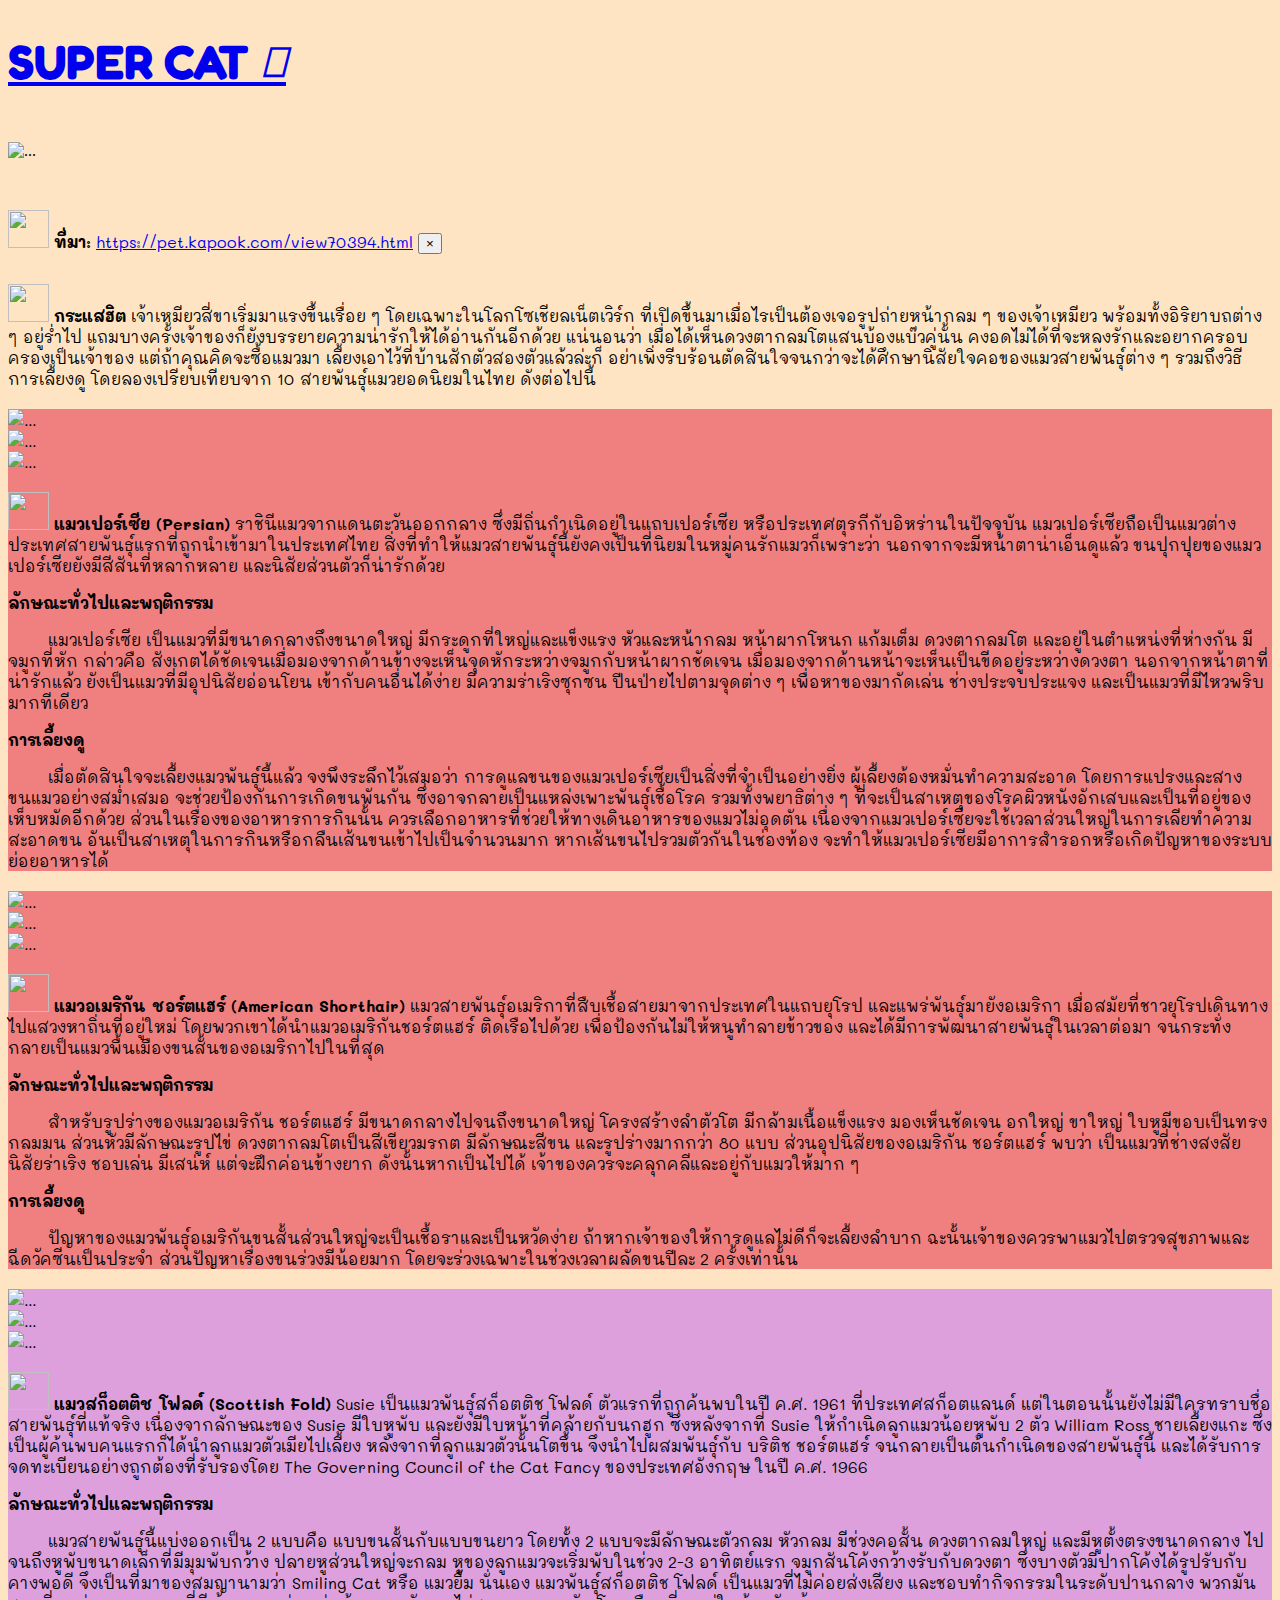
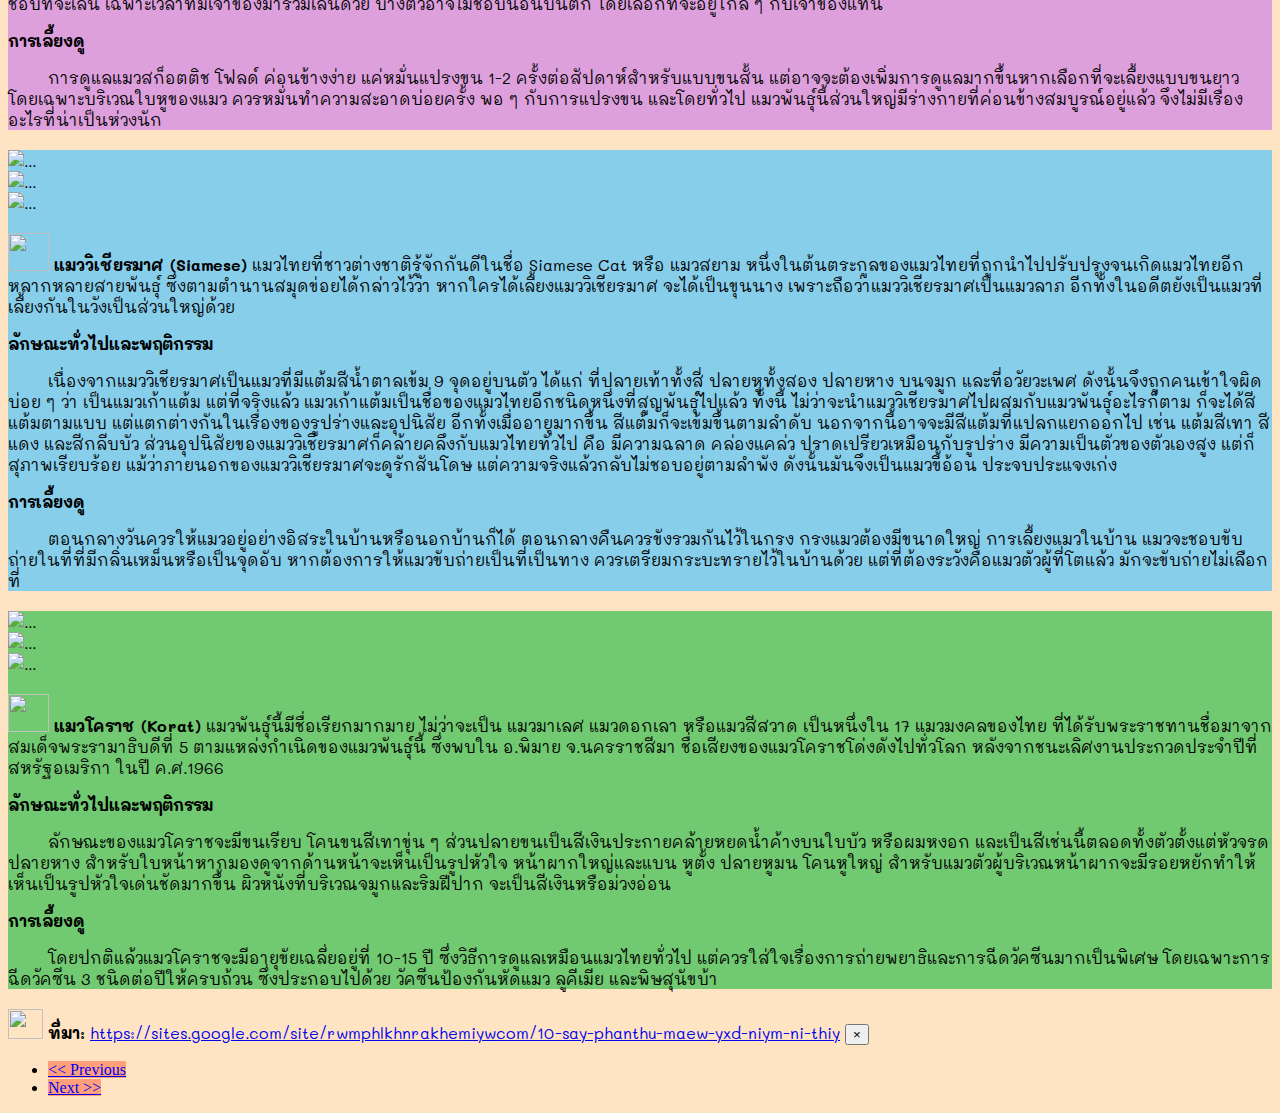
==== breed.html @ d7d6e5dc "update project" ====
<!DOCTYPE html>
<html lang="en">
<head>
    <meta charset="UTF-8">
    <meta name="viewport" content="width=device-width, initial-scale=1.0">
    <title>Super Cat</title>

    <!-- icon -->
    <link rel="stylesheet" href="https://use.fontawesome.com/releases/v5.7.2/css/all.css" integrity="sha384-fnmOCqbTlWIlj8LyTjo7mOUStjsKC4pOpQbqyi7RrhN7udi9RwhKkMHpvLbHG9Sr" crossorigin="anonymous">
    <link href="https://cdnjs.cloudflare.com/ajax/libs/font-awesome/4.2.0/css/font-awesome.min.css" rel="stylesheet" type="text/css">

    <!-- CSS only -->
    <link rel="stylesheet" href="https://stackpath.bootstrapcdn.com/bootstrap/4.5.0/css/bootstrap.min.css" integrity="sha384-9aIt2nRpC12Uk9gS9baDl411NQApFmC26EwAOH8WgZl5MYYxFfc+NcPb1dKGj7Sk" crossorigin="anonymous">    
    
    <!-- font thai -->
    <link href="https://fonts.googleapis.com/css2?family=Sriracha&display=swap" rel="stylesheet">

    <link href="https://fonts.googleapis.com/css2?family=Mali&display=swap" rel="stylesheet">

    <!-- font eng -->
    <link href="https://fonts.googleapis.com/css2?family=Fredoka+One&display=swap" rel="stylesheet">

    <link rel="stylesheet" href="css/style.css">

</head>
<body style="background-color: bisque;">
    <div class="container">

      <nav class="navbar navbar-light bg-bisque justify-content-between">
        <a class="navbar-brand  font-eng-fredoka text-danger" style="margin-top: 20px;" href="index.html"> <h1>SUPER CAT <i class="fas fa-paw"></i></h1></a>
      </nav>

        <div class="text-center">
          <img src="https://img.kapook.com/u/annira/Top%2010%20Cats_2.jpg" class="rounded" alt="...">
        </div>

        <div class="alert alert-danger font-thai-mali" role="alert">
          <img alt="" height="38" src="https://img.kapook.com/image/icon/ann60_3.gif" style="padding:0px;margin:0px;width:41px;height:38px" width="41">
          <strong>ที่มา: </strong> <a href="https://pet.kapook.com/view70394.html" class="alert-link">https://pet.kapook.com/view70394.html</a>
          <button type="button" class="close" data-dismiss="alert" aria-label="Close">
            <span aria-hidden="true">&times;</span>
          </button>
        </div>

        <div class="p-3 mb-2 bg-warning rounded text-dark font-thai-mali">
          <img alt="" height="38" src="https://img.kapook.com/image/icon/ann60_3.gif" style="padding:0px;margin:0px;width:41px;height:38px" width="41">
            <strong>กระแสฮิต</strong> 
            เจ้าเหมียวสี่ขาเริ่มมาแรงขึ้นเรื่อย ๆ โดยเฉพาะในโลกโซเชียลเน็ตเวิร์ก ที่เปิดขึ้นมาเมื่อไรเป็นต้องเจอรูปถ่ายหน้ากลม ๆ ของเจ้าเหมียว พร้อมทั้งอิริยาบถต่าง ๆ อยู่ร่ำไป แถมบางครั้งเจ้าของก็ยังบรรยายความน่ารักให้ได้อ่านกันอีกด้วย แน่นอนว่า เมื่อได้เห็นดวงตากลมโตแสนบ้องแบ๊วคู่นั้น คงอดไม่ได้ที่จะหลงรักและอยากครอบครองเป็นเจ้าของ แต่ถ้าคุณคิดจะซื้อแมวมา เลี้ยงเอาไว้ที่บ้านสักตัวสองตัวแล้วล่ะก็ อย่าเพิ่งรีบร้อนตัดสินใจจนกว่าจะได้ศึกษานิสัยใจคอของแมวสายพันธุ์ต่าง ๆ รวมถึงวิธีการเลี้ยงดู โดยลองเปรียบเทียบจาก 10 สายพันธุ์แมวยอดนิยมในไทย ดังต่อไปนี้
        </div>


        <!-- persian -->
        <div class="p-3 mb-2 rounded text-white font-thai-mali" style="margin-top: 20px;">
          <!-- slide -->
          <div id="carouselExampleControls" class="carousel slide" data-ride="carousel" style="width: 500px; left: 300px; margin-bottom: 20px; margin-top: 20px;">
            <div class="carousel-inner">

              <div class="carousel-item active">
                <img src="https://img.kapook.com/u/2018/Jarosphan/Pet/Cat/166/01.jpg" class="rounded-pill d-block" alt="..." width="500" height="300">
              </div>
              <div class="carousel-item">
                <img src="https://i1.wp.com/boxmeaww.com/wp-content/uploads/2019/12/2-2.jpg?resize=560%2C315&ssl=1" class="rounded-pill d-block" alt="..." width="500" height="300">
              </div>
              <div class="carousel-item">
                <img src="https://i0.wp.com/boxmeaww.com/wp-content/uploads/2020/03/1-4.jpg?fit=560%2C315&ssl=1" class="rounded-pill d-block" alt="..." width="500" height="300">
              </div>

            </div>
          </div>

          <img alt="" height="38" src="https://img.kapook.com/image/icon/ann60_3.gif" style="padding:0px;margin:0px;width:41px;height:38px" width="41">
            <strong>แมวเปอร์เซีย (Persian)</strong> 
            ราชินีแมวจากแดนตะวันออกกลาง ซึ่งมีถิ่นกำเนิดอยู่ในแถบเปอร์เซีย หรือประเทศตุรกีกับอิหร่านในปัจจุบัน แมวเปอร์เซียถือเป็นแมวต่างประเทศสายพันธุ์แรกที่ถูกนำเข้ามาในประเทศไทย สิ่งที่ทำให้แมวสายพันธุ์นี้ยังคงเป็นที่นิยมในหมู่คนรักแมวก็เพราะว่า นอกจากจะมีหน้าตาน่าเอ็นดูแล้ว ขนปุกปุยของแมวเปอร์เซียยังมีสีสันที่หลากหลาย และนิสัยส่วนตัวก็น่ารักด้วย        
            <p></p>
            <p><i class="fas fa-cat text-dark"></i>  <strong> ลักษณะทั่วไปและพฤติกรรม</strong> </p>
            <p style="text-indent: 2.5em;">แมวเปอร์เซีย เป็นแมวที่มีขนาดกลางถึงขนาดใหญ่ มีกระดูกที่ใหญ่และแข็งแรง หัวและหน้ากลม หน้าผากโหนก แก้มเต็ม ดวงตากลมโต และอยู่ในตำแหน่งที่ห่างกัน มีจมูกที่หัก กล่าวคือ สังเกตได้ชัดเจนเมื่อมองจากด้านข้างจะเห็นจุดหักระหว่างจมูกกับหน้าผากชัดเจน เมื่อมองจากด้านหน้าจะเห็นเป็นขีดอยู่ระหว่างดวงตา นอกจากหน้าตาที่น่ารักแล้ว ยังเป็นแมวที่มีอุปนิสัยอ่อนโยน เข้ากับคนอื่นได้ง่าย มีความร่าเริงซุกซน ปีนป่ายไปตามจุดต่าง ๆ เพื่อหาของมากัดเล่น ช่างประจบประแจง และเป็นแมวที่มีไหวพริบมากทีเดียว</p>
            <p><i class="fas fa-cat text-dark"></i>  <strong> การเลี้ยงดู</strong> </p>
            <p style="text-indent: 2.5em;">เมื่อตัดสินใจจะเลี้ยงแมวพันธุ์นี้แล้ว จงพึงระลึกไว้เสมอว่า การดูแลขนของแมวเปอร์เซียเป็นสิ่งที่จำเป็นอย่างยิ่ง ผู้เลี้ยงต้องหมั่นทำความสะอาด โดยการแปรงและสางขนแมวอย่างสม่ำเสมอ จะช่วยป้องกันการเกิดขนพันกัน ซึ่งอาจกลายเป็นแหล่งเพาะพันธุ์เชื้อโรค รวมทั้งพยาธิต่าง ๆ ที่จะเป็นสาเหตุของโรคผิวหนังอักเสบและเป็นที่อยู่ของเห็บหมัดอีกด้วย ส่วนในเรื่องของอาหารการกินนั้น ควรเลือกอาหารที่ช่วยให้ทางเดินอาหารของแมวไม่อุดตัน เนื่องจากแมวเปอร์เซียจะใช้เวลาส่วนใหญ่ในการเลียทำความสะอาดขน อันเป็นสาเหตุในการกินหรือกลืนเส้นขนเข้าไปเป็นจำนวนมาก หากเส้นขนไปรวมตัวกันในช่องท้อง จะทำให้แมวเปอร์เซียมีอาการสำรอกหรือเกิดปัญหาของระบบย่อยอาหารได้</p>

        </div>        

        <!-- American Shorthair -->
        <div class="p-3 mb-2 rounded bg-info text-white font-thai-mali" style="margin-top: 20px;">
          <!-- slide -->
          <div id="carouselExampleControls" class="carousel slide" data-ride="carousel" style="width: 500px; left: 300px; margin-bottom: 20px; margin-top: 20px;">
            <div class="carousel-inner">
              <div class="carousel-item active">
                <img src="https://4.bp.blogspot.com/-E5AGAyXPdAg/UXuJZugjUSI/AAAAAAAAANY/e3TTGcwlKbI/s400/34044_full.jpg" class="rounded-pill d-block" alt="..." width="500" height="300">
              </div>
              <div class="carousel-item">
                <img src="https://3.bp.blogspot.com/-BT93nteNCag/UXuJZoMFm2I/AAAAAAAAANc/SLv9NcfOsyU/s320/1306606560.jpg" class="rounded-pill d-block" alt="..." width="500" height="300">
              </div>
              <div class="carousel-item">
                <img src="https://sites.google.com/site/thisismycats/_/rsrc/1467134636352/home/say-phanthu-maew/phanthu-xmerikan-chxt-haer/5.jpg" class="rounded-pill d-block" alt="..." width="500" height="300">
              </div>
            </div>
          </div>

          <img alt="" height="38" src="https://img.kapook.com/image/icon/ann60_3.gif" style="padding:0px;margin:0px;width:41px;height:38px" width="41">
            <strong>แมวอเมริกัน ชอร์ตแฮร์ (American Shorthair)</strong> 
            แมวสายพันธุ์อเมริกาที่สืบเชื้อสายมาจากประเทศในแถบยุโรป และแพร่พันธุ์มายังอเมริกา เมื่อสมัยที่ชาวยุโรปเดินทางไปแสวงหาถิ่นที่อยู่ใหม่ โดยพวกเขาได้นำแมวอเมริกันชอร์ตแฮร์ ติดเรือไปด้วย เพื่อป้องกันไม่ให้หนูทำลายข้าวของ และได้มีการพัฒนาสายพันธุ์ในเวลาต่อมา จนกระทั่งกลายเป็นแมวพื้นเมืองขนสั้นของอเมริกาไปในที่สุด
            <p></p>
            <p><i class="fas fa-cat text-dark"></i>  <strong> ลักษณะทั่วไปและพฤติกรรม</strong> </p>
            <p style="text-indent: 2.5em;">สำหรับรูปร่างของแมวอเมริกัน ชอร์ตแฮร์ มีขนาดกลางไปจนถึงขนาดใหญ่ โครงสร้างลำตัวโต มีกล้ามเนื้อแข็งแรง มองเห็นชัดเจน อกใหญ่ ขาใหญ่ ใบหูมีขอบเป็นทรงกลมมน ส่วนหัวมีลักษณะรูปไข่ ดวงตากลมโตเป็นสีเขียวมรกต มีลักษณะสีขน และรูปร่างมากกว่า 80 แบบ ส่วนอุปนิสัยของอเมริกัน ชอร์ตแฮร์ พบว่า เป็นแมวที่ช่างสงสัย นิสัยร่าเริง ชอบเล่น มีเสน่ห์ แต่จะฝึกค่อนข้างยาก ดังนั้นหากเป็นไปได้ เจ้าของควรจะคลุกคลีและอยู่กับแมวให้มาก ๆ</p>
            <p><i class="fas fa-cat text-dark"></i>  <strong> การเลี้ยงดู</strong> </p>
            <p style="text-indent: 2.5em;">ปัญหาของแมวพันธุ์อเมริกันขนสั้นส่วนใหญ่จะเป็นเชื้อราและเป็นหวัดง่าย ถ้าหากเจ้าของให้การดูแลไม่ดีก็จะเลี้ยงลำบาก ฉะนั้นเจ้าของควรพาแมวไปตรวจสุขภาพและฉีดวัคซีนเป็นประจำ ส่วนปัญหาเรื่องขนร่วงมีน้อยมาก โดยจะร่วงเฉพาะในช่วงเวลาผลัดขนปีละ 2 ครั้งเท่านั้น</p>

          </div>    
          
        <!-- Scottish Fold -->
        <div class="one p-3 mb-2 rounded text-white font-thai-mali" style="margin-top: 20px;">
          <!-- slide -->
          <div id="carouselExampleControls" class="carousel slide" data-ride="carousel" style="width: 500px; left: 300px; margin-bottom: 20px; margin-top: 20px;">
            <div class="carousel-inner">
              <div class="carousel-item active">
                <img src="https://t1.bdtcdn.net/photos/2020/02/5e38217e58a8400810318c59_800x0xcover_jk52FujA.jpg" class="rounded-pill d-block" alt="..." width="500" height="300">
              </div>
              <div class="carousel-item">
                <img src="https://sites.google.com/site/iloveyoucatanddog/_/rsrc/1488254482188/maew-thi-phaeng-thisud-ni-lok/xandab-thi-7-maew-skxt-tiss-scottish-fold/7.%20Scottish%20Fold.jpg?height=382&width=400" class="rounded-pill d-block" alt="..." width="500" height="300">
              </div>
              <div class="carousel-item">
                <img src="https://sites.google.com/a/harnthao.ac.th/namz/_/rsrc/1472858755246/sunakh-phanthu-chi-wa-wa/namzii/4.jpg?height=300&width=400" class="rounded-pill d-block" alt="..." width="500" height="300">
              </div>
            </div>
          </div>

          <img alt="" height="38" src="https://img.kapook.com/image/icon/ann60_3.gif" style="padding:0px;margin:0px;width:41px;height:38px" width="41">
            <strong>แมวสก็อตติช โฟลด์ (Scottish Fold)</strong> 
            Susie เป็นแมวพันธุ์สก็อตติช โฟลด์ ตัวแรกที่ถูกค้นพบในปี ค.ศ. 1961 ที่ประเทศสก็อตแลนด์ แต่ในตอนนั้นยังไม่มีใครทราบชื่อสายพันธุ์ที่แท้จริง เนื่องจากลักษณะของ Susie มีใบหูพับ และยังมีใบหน้าที่คล้ายกับนกฮูก ซึ่งหลังจากที่ Susie ให้กำเนิดลูกแมวน้อยหูพับ 2 ตัว William Ross ชายเลี้ยงแกะ ซึ่งเป็นผู้ค้นพบคนแรกก็ได้นำลูกแมวตัวเมียไปเลี้ยง หลังจากที่ลูกแมวตัวนั้นโตขึ้น จึงนำไปผสมพันธุ์กับ บริติช ชอร์ตแฮร์ จนกลายเป็นต้นกำเนิดของสายพันธุ์นี้ และได้รับการจดทะเบียนอย่างถูกต้องที่รับรองโดย The Governing Council of the Cat Fancy ของประเทศอังกฤษ ในปี ค.ศ. 1966            <p></p>
            <p></p>
            <p><i class="fas fa-cat text-dark"></i>  <strong> ลักษณะทั่วไปและพฤติกรรม</strong> </p>
            <p style="text-indent: 2.5em;">แมวสายพันธุ์นี้แบ่งออกเป็น 2 แบบคือ แบบขนสั้นกับแบบขนยาว โดยทั้ง 2 แบบจะมีลักษณะตัวกลม หัวกลม มีช่วงคอสั้น ดวงตากลมใหญ่ และมีหูตั้งตรงขนาดกลาง ไปจนถึงหูพับขนาดเล็กที่มีมุมพับกว้าง ปลายหูส่วนใหญ่จะกลม หูของลูกแมวจะเริ่มพับในช่วง 2-3  อาทิตย์แรก จมูกสันโค้งกว้างรับกับดวงตา ซึ่งบางตัวมีปากโค้งได้รูปรับกับคางพอดี จึงเป็นที่มาของสมญานามว่า Smiling Cat หรือ แมวยิ้ม นั่นเอง แมวพันธุ์สก็อตติช โฟลด์ เป็นแมวที่ไม่ค่อยส่งเสียง และชอบทำกิจกรรมในระดับปานกลาง พวกมันชอบที่จะเล่น เฉพาะเวลาที่มีเจ้าของมาร่วมเล่นด้วย บางตัวอาจไม่ชอบนอนบนตัก โดยเลือกที่จะอยู่ใกล้ ๆ กับเจ้าของแทน</p>
            <p><i class="fas fa-cat text-dark"></i>  <strong> การเลี้ยงดู</strong> </p>
            <p style="text-indent: 2.5em;">การดูแลแมวสก็อตติช โฟลด์ ค่อนข้างง่าย แค่หมั่นแปรงขน 1-2 ครั้งต่อสัปดาห์สำหรับแบบขนสั้น แต่อาจจะต้องเพิ่มการดูแลมากขึ้นหากเลือกที่จะเลี้ยงแบบขนยาว โดยเฉพาะบริเวณใบหูของแมว ควรหมั่นทำความสะอาดบ่อยครั้ง พอ ๆ กับการแปรงขน และโดยทั่วไป แมวพันธุ์นี้ส่วนใหญ่มีร่างกายที่ค่อนข้างสมบูรณ์อยู่แล้ว จึงไม่มีเรื่องอะไรที่น่าเป็นห่วงนัก</p>

          </div>  

        <!-- Siamese -->
        <div class="two p-3 mb-2 rounded text-white font-thai-mali" style="margin-top: 20px;">
          <!-- slide -->
          <div id="carouselExampleControls" class="carousel slide" data-ride="carousel" style="width: 500px; left: 300px; margin-bottom: 20px; margin-top: 20px;">
            <div class="carousel-inner">
              <div class="carousel-item active">
                <img src="https://sites.google.com/site/panisara561910115/_/rsrc/1468859270607/home/siamese/%E0%B8%A7%E0%B8%8A4.jpg" class="rounded-pill d-block" alt="..." width="500" height="300">
              </div>
              <div class="carousel-item">
                <img src="https://my.kapook.com/imagescontent/fb_img/165/s_165_1981.jpg" class="rounded-pill d-block" alt="..." width="500" height="300">
              </div>
              <div class="carousel-item">
                <img src="https://img.kapook.com/u/2018/Jarosphan/Pet/Cat/165/01.jpg" class="rounded-pill d-block" alt="..." width="500" height="300">
              </div>
            </div>
          </div>

          <img alt="" height="38" src="https://img.kapook.com/image/icon/ann60_3.gif" style="padding:0px;margin:0px;width:41px;height:38px" width="41">
            <strong>แมววิเชียรมาศ (Siamese)</strong> 
            แมวไทยที่ชาวต่างชาติรู้จักกันดีในชื่อ Siamese Cat หรือ แมวสยาม หนึ่งในต้นตระกูลของแมวไทยที่ถูกนำไปปรับปรุงจนเกิดแมวไทยอีกหลากหลายสายพันธุ์ ซึ่งตามตำนานสมุดข่อยได้กล่าวไว้ว่า หากใครได้เลี้ยงแมววิเชียรมาศ จะได้เป็นขุนนาง เพราะถือว่าแมววิเชียรมาศเป็นแมวลาภ อีกทั้งในอดีตยังเป็นแมวที่เลี้ยงกันในวังเป็นส่วนใหญ่ด้วย            
            <p></p>
            <p><i class="fas fa-cat text-dark"></i>  <strong> ลักษณะทั่วไปและพฤติกรรม</strong> </p>
            <p style="text-indent: 2.5em;">
              เนื่องจากแมววิเชียรมาศเป็นแมวที่มีแต้มสีน้ำตาลเข้ม 9 จุดอยู่บนตัว ได้แก่ ที่ปลายเท้าทั้งสี่ ปลายหูทั้งสอง ปลายหาง บนจมูก และที่อวัยวะเพศ ดังนั้นจึงถูกคนเข้าใจผิดบ่อย ๆ ว่า เป็นแมวเก้าแต้ม แต่ที่จริงแล้ว แมวเก้าแต้มเป็นชื่อของแมวไทยอีกชนิดหนึ่งที่สูญพันธุ์ไปแล้ว ทั้งนี้ ไม่ว่าจะนำแมววิเชียรมาศไปผสมกับแมวพันธุ์อะไรก็ตาม ก็จะได้สีแต้มตามแบบ แต่แตกต่างกันในเรื่องของรูปร่างและอุปนิสัย อีกทั้งเมื่ออายุมากขึ้น สีแต้มก็จะเข้มขึ้นตามลำดับ นอกจากนี้อาจจะมีสีแต้มที่แปลกแยกออกไป เช่น แต้มสีเทา สีแดง และสีกลีบบัว ส่วนอุปนิสัยของแมววิเชียรมาศก็คล้ายคลึงกับแมวไทยทั่วไป คือ มีความฉลาด คล่องแคล่ว ปราดเปรียวเหมือนกับรูปร่าง มีความเป็นตัวของตัวเองสูง แต่ก็สุภาพเรียบร้อย แม้ว่าภายนอกของแมววิเชียรมาศจะดูรักสันโดษ แต่ความจริงแล้วกลับไม่ชอบอยู่ตามลำพัง ดังนั้นมันจึงเป็นแมวขี้อ้อน ประจบประแจงเก่ง            
            <p><i class="fas fa-cat text-dark"></i>  <strong> การเลี้ยงดู</strong> </p>
            <p style="text-indent: 2.5em;">
              ตอนกลางวันควรให้แมวอยู่อย่างอิสระในบ้านหรือนอกบ้านก็ได้ ตอนกลางคืนควรขังรวมกันไว้ในกรง กรงแมวต้องมีขนาดใหญ่ การเลี้ยงแมวในบ้าน แมวจะชอบขับถ่ายในที่ที่มีกลิ่นเหม็นหรือเป็นจุดอับ หากต้องการให้แมวขับถ่ายเป็นที่เป็นทาง ควรเตรียมกระบะทรายไว้ในบ้านด้วย แต่ที่ต้องระวังคือแมวตัวผู้ที่โตแล้ว มักจะขับถ่ายไม่เลือกที่            </p>

          </div> 

        <!-- Korat -->
        <div class="three p-3 mb-2 rounded text-white font-thai-mali" style="margin-top: 20px;">
          <!-- slide -->
          <div id="carouselExampleControls" class="carousel slide" data-ride="carousel" style="width: 500px; left: 300px; margin-bottom: 20px; margin-top: 20px;">
            <div class="carousel-inner">
              <div class="carousel-item active">
                <img src="https://mpics.mgronline.com/pics/Images/556000015991701.JPEG" class="rounded-pill d-block" alt="..." width="500" height="300">
              </div>
              <div class="carousel-item">
                <img src="https://i0.wp.com/shopee.co.th/blog/wp-content/uploads/2019/10/%E0%B9%81%E0%B8%A1%E0%B8%A7%E0%B9%82%E0%B8%84%E0%B8%A3%E0%B8%B2%E0%B8%8A_korat_cat.jpg?resize=738%2C400&ssl=1" class="rounded-pill d-block" alt="..." width="500" height="300">
              </div>
              <div class="carousel-item">
                <img src="https://sites.google.com/site/bolbolza1234567890/_/rsrc/1521965340407/home/CAT-02-JE0326-01P.jpg" class="rounded-pill d-block" alt="..." width="500" height="300">
              </div>
            </div>
          </div>

          <img alt="" height="38" src="https://img.kapook.com/image/icon/ann60_3.gif" style="padding:0px;margin:0px;width:41px;height:38px" width="41">
            <strong>แมวโคราช (Korat)</strong> 
            แมวพันธุ์นี้มีชื่อเรียกมากมาย ไม่ว่าจะเป็น แมวมาเลศ แมวดอกเลา หรือแมวสีสวาด เป็นหนึ่งใน 17 แมวมงคลของไทย ที่ได้รับพระราชทานชื่อมาจาก สมเด็จพระรามาธิบดีที่ 5 ตามแหล่งกำเนิดของแมวพันธุ์นี้ ซึ่งพบใน อ.พิมาย จ.นครราชสีมา ชื่อเสียงของแมวโคราชโด่งดังไปทั่วโลก หลังจากชนะเลิศงานประกวดประจำปีที่สหรัฐอเมริกา ในปี ค.ศ.1966          
            <p></p>
            <p><i class="fas fa-cat text-dark"></i>  <strong> ลักษณะทั่วไปและพฤติกรรม</strong> </p>
            <p style="text-indent: 2.5em;">
              ลักษณะของแมวโคราชจะมีขนเรียบ โคนขนสีเทาขุ่น ๆ ส่วนปลายขนเป็นสีเงินประกายคล้ายหยดน้ำค้างบนใบบัว หรือผมหงอก และเป็นสีเช่นนี้ตลอดทั้งตัวตั้งแต่หัวจรดปลายหาง สำหรับใบหน้าหากมองดูจากด้านหน้าจะเห็นเป็นรูปหัวใจ หน้าผากใหญ่และแบน หูตั้ง ปลายหูมน โคนหูใหญ่ สำหรับแมวตัวผู้บริเวณหน้าผากจะมีรอยหยักทำให้เห็นเป็นรูปหัวใจเด่นชัดมากขึ้น ผิวหนังที่บริเวณจมูกและริมฝีปาก จะเป็นสีเงินหรือม่วงอ่อน       
            <p><i class="fas fa-cat text-dark"></i>  <strong> การเลี้ยงดู</strong> </p>
            <p style="text-indent: 2.5em;">
              โดยปกติแล้วแมวโคราชจะมีอายุขัยเฉลี่ยอยู่ที่ 10-15 ปี ซึ่งวิธีการดูแลเหมือนแมวไทยทั่วไป แต่ควรใส่ใจเรื่องการถ่ายพยาธิและการฉีดวัคซีนมากเป็นพิเศษ โดยเฉพาะการฉีดวัคซีน 3 ชนิดต่อปีให้ครบถ้วน ซึ่งประกอบไปด้วย วัคซีนป้องกันหัดแมว ลูคีเมีย และพิษสุนัขบ้า          
            </p>

          </div>
          
          <div class="alert alert-info font-thai-mali" role="alert">
            <img alt="" height="38" src="https://img.kapook.com/image/icon/ann60_3.gif" style="padding:0px;margin:0px;width:35px;height:30px" width="41">
            <strong>ที่มา: </strong> <a href="https://sites.google.com/site/rwmphlkhnrakhemiywcom/10-say-phanthu-maew-yxd-niym-ni-thiy" class="alert-link">https://sites.google.com/site/rwmphlkhnrakhemiywcom/10-say-phanthu-maew-yxd-niym-ni-thiy</a>
            <button type="button" class="close" data-dismiss="alert" aria-label="Close">
              <span aria-hidden="true">&times;</span>
            </button>
          </div>
        
          <nav aria-label="Page navigation example">
            <ul class="pagination justify-content-end">
              <li class="page-item"><a class="page-link text-white" href="index.html"  style="background-color: lightsalmon;"><< Previous</a></li>
              <li class="page-item"><a class="page-link text-white" href="breed2.html"  style="background-color: lightsalmon;">Next >></a></li>
            </ul>
          </nav>

      
    </div>
    <script src="https://code.jquery.com/jquery-3.5.1.slim.min.js" integrity="sha384-DfXdz2htPH0lsSSs5nCTpuj/zy4C+OGpamoFVy38MVBnE+IbbVYUew+OrCXaRkfj" crossorigin="anonymous"></script>
    <script src="https://cdn.jsdelivr.net/npm/popper.js@1.16.0/dist/umd/popper.min.js" integrity="sha384-Q6E9RHvbIyZFJoft+2mJbHaEWldlvI9IOYy5n3zV9zzTtmI3UksdQRVvoxMfooAo" crossorigin="anonymous"></script>
    <script src="https://stackpath.bootstrapcdn.com/bootstrap/4.5.0/js/bootstrap.min.js" integrity="sha384-OgVRvuATP1z7JjHLkuOU7Xw704+h835Lr+6QL9UvYjZE3Ipu6Tp75j7Bh/kR0JKI" crossorigin="anonymous"></script>
</body>
</html>
---- css/style.css ----
h1.font-eng-fredoka {
    margin: 30px 30px 30px 0px;
}

.h1, h1 {
    font-size: 3rem;
}

.p-3.mb-2.rounded.text-white.font-thai-mali {
    background-color: lightcoral;
}

.one.p-3.mb-2.rounded.text-white.font-thai-mali {
    background-color: plum;
}

.two.p-3.mb-2.rounded.text-white.font-thai-mali {
    background-color: skyblue;
}

.three.p-3.mb-2.rounded.text-white.font-thai-mali {
    background-color: rgb(113, 201, 113);
    margin-bottom: 20px;
}

.alert.alert-info.font-thai-mali {
    margin-top: 20px;
}

img.rounded-pill.d-block.w-100 {
    margin: 30px 0px 30px 0;
}

.alert.alert-warning.font-thai-mali {
    margin: 20 0 30px 0;
}

button.btn.btn-danger {
    margin: 25px 0px 30px;
}

img.rounded {
    margin: 20px 0px 20px 0px;
}

button.btn.btn-danger.dropdown-toggle.dropdown-toggle-split {
    margin: 25px -14px 30px 0px;
}

.dropdown-menu.show {
    margin: 0px;
}

.alert.alert-danger.font-thai-mali {
    margin: 30px 0 30px 0;
}


/* font */

.font-thai-sriracha{
    font-family: 'Sriracha', cursive;
}

.font-eng-fredoka{
    font-family: 'Fredoka One', cursive;
}

.font-thai-mali{
    font-family: 'Mali', cursive;
}
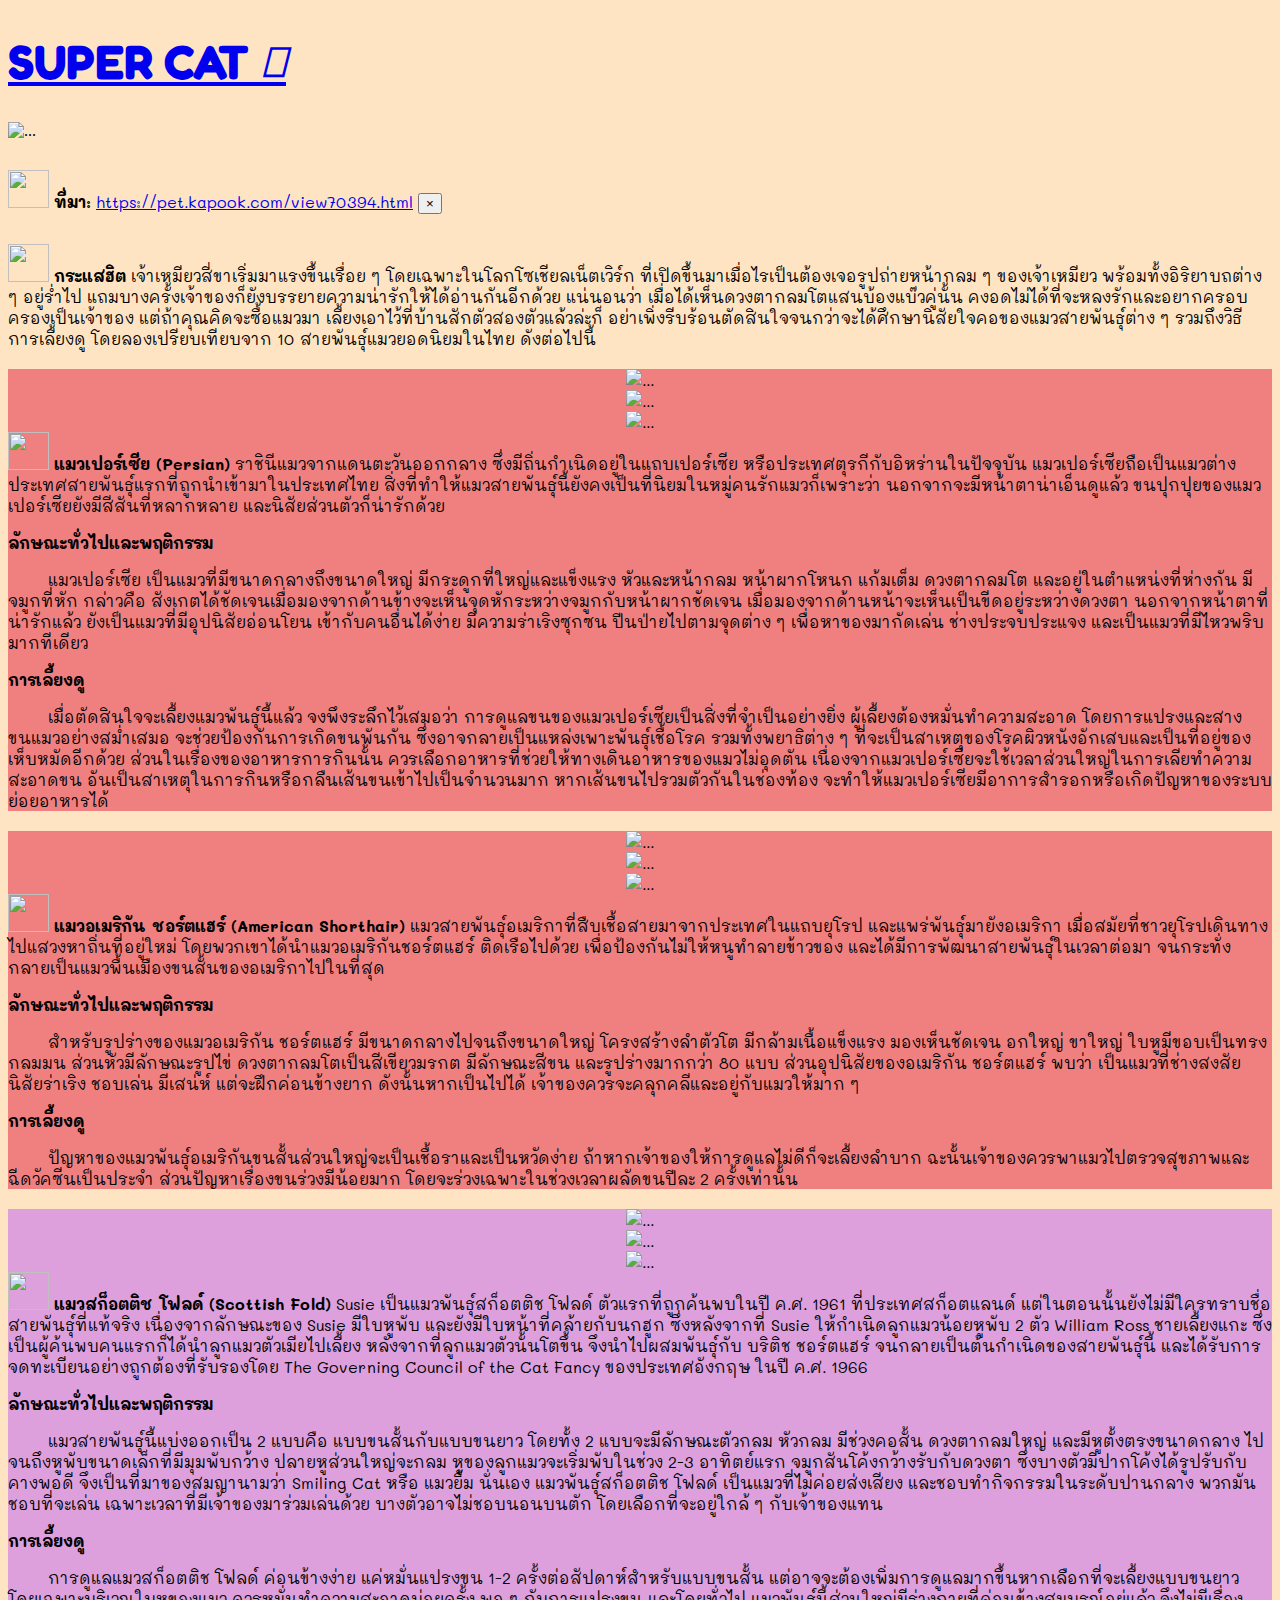
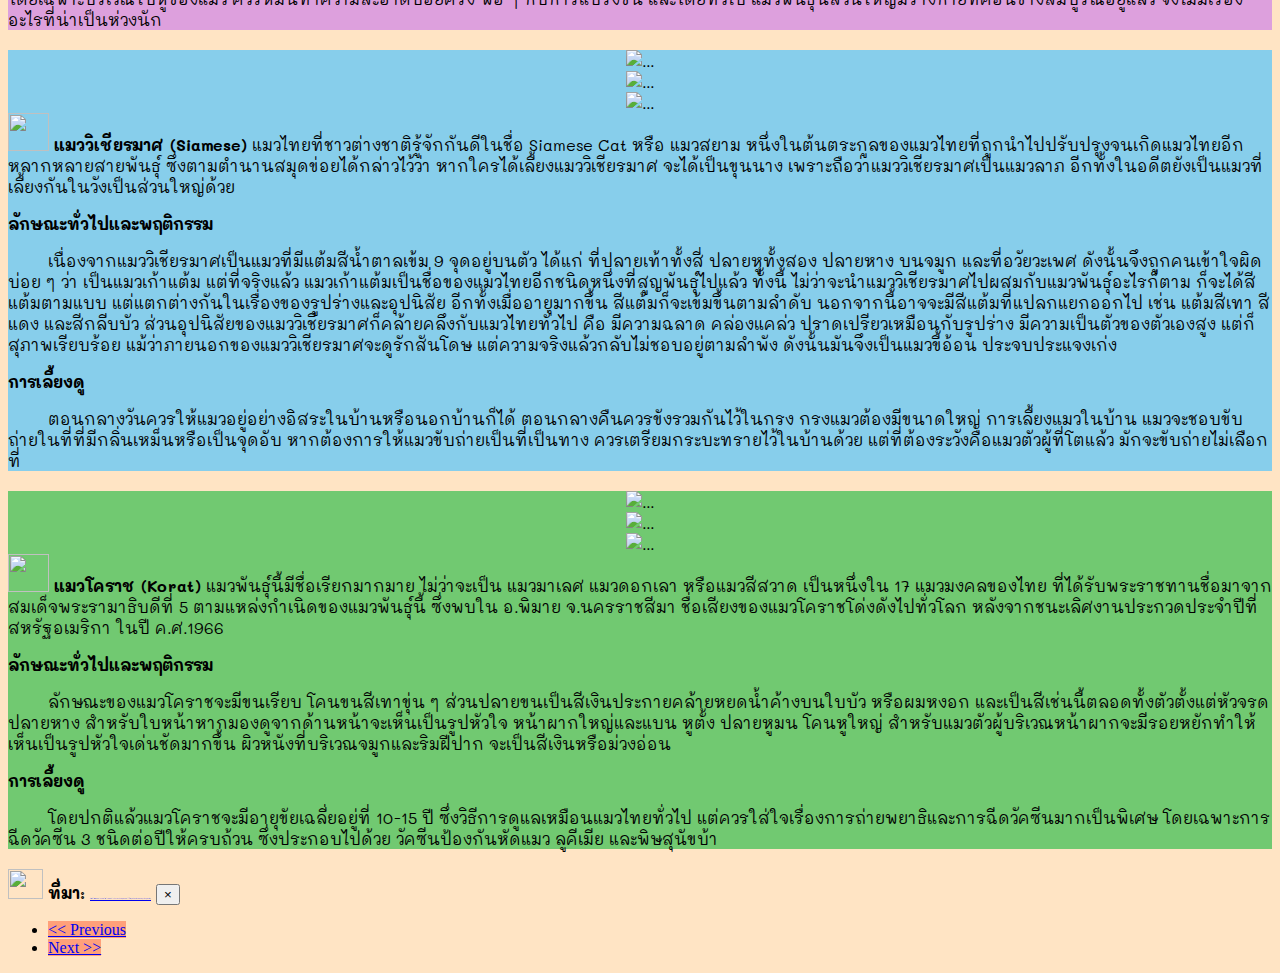
==== commit cc615f85: "update" ====
--- a/breed.html
+++ b/breed.html
@@ -31,7 +31,7 @@
       </nav>
 
         <div class="text-center">
-          <img src="https://img.kapook.com/u/annira/Top%2010%20Cats_2.jpg" class="rounded" alt="...">
+          <img src="https://img.kapook.com/u/annira/Top%2010%20Cats_2.jpg" class="responsive_category" alt="..." style="width: 100%;">
         </div>
 
         <div class="alert alert-danger font-thai-mali" role="alert">
@@ -52,22 +52,25 @@
         <!-- persian -->
         <div class="p-3 mb-2 rounded text-white font-thai-mali" style="margin-top: 20px;">
           <!-- slide -->
-          <div id="carouselExampleControls" class="carousel slide" data-ride="carousel" style="width: 500px; left: 300px; margin-bottom: 20px; margin-top: 20px;">
-            <div class="carousel-inner">
-
-              <div class="carousel-item active">
-                <img src="https://img.kapook.com/u/2018/Jarosphan/Pet/Cat/166/01.jpg" class="rounded-pill d-block" alt="..." width="500" height="300">
-              </div>
-              <div class="carousel-item">
-                <img src="https://i1.wp.com/boxmeaww.com/wp-content/uploads/2019/12/2-2.jpg?resize=560%2C315&ssl=1" class="rounded-pill d-block" alt="..." width="500" height="300">
-              </div>
-              <div class="carousel-item">
-                <img src="https://i0.wp.com/boxmeaww.com/wp-content/uploads/2020/03/1-4.jpg?fit=560%2C315&ssl=1" class="rounded-pill d-block" alt="..." width="500" height="300">
-              </div>
-
-            </div>
-          </div>
-
+          <center>
+            <div id="carouselExampleControls" class="carousel slide responsive" data-ride="carousel" style="width: 100%; ">
+              <!-- left: 300px; margin-bottom: 20px; margin-top: 20px; -->
+            
+              <div class="carousel-inner">
+
+                <div class="carousel-item active">
+                  <img src="https://img.kapook.com/u/2018/Jarosphan/Pet/Cat/166/01.jpg" class="rounded-pill d-block" alt="..." width="500" height="300">
+                </div>
+                <div class="carousel-item">
+                  <img src="https://i1.wp.com/boxmeaww.com/wp-content/uploads/2019/12/2-2.jpg?resize=560%2C315&ssl=1" class="rounded-pill d-block" alt="..." width="500" height="300">
+                </div>
+                <div class="carousel-item">
+                  <img src="https://i0.wp.com/boxmeaww.com/wp-content/uploads/2020/03/1-4.jpg?fit=560%2C315&ssl=1" class="rounded-pill d-block" alt="..." width="500" height="300">
+                </div>
+
+              </div>
+            </div>
+        </center>
           <img alt="" height="38" src="https://img.kapook.com/image/icon/ann60_3.gif" style="padding:0px;margin:0px;width:41px;height:38px" width="41">
             <strong>แมวเปอร์เซีย (Persian)</strong> 
             ราชินีแมวจากแดนตะวันออกกลาง ซึ่งมีถิ่นกำเนิดอยู่ในแถบเปอร์เซีย หรือประเทศตุรกีกับอิหร่านในปัจจุบัน แมวเปอร์เซียถือเป็นแมวต่างประเทศสายพันธุ์แรกที่ถูกนำเข้ามาในประเทศไทย สิ่งที่ทำให้แมวสายพันธุ์นี้ยังคงเป็นที่นิยมในหมู่คนรักแมวก็เพราะว่า นอกจากจะมีหน้าตาน่าเอ็นดูแล้ว ขนปุกปุยของแมวเปอร์เซียยังมีสีสันที่หลากหลาย และนิสัยส่วนตัวก็น่ารักด้วย        
@@ -82,19 +85,21 @@
         <!-- American Shorthair -->
         <div class="p-3 mb-2 rounded bg-info text-white font-thai-mali" style="margin-top: 20px;">
           <!-- slide -->
-          <div id="carouselExampleControls" class="carousel slide" data-ride="carousel" style="width: 500px; left: 300px; margin-bottom: 20px; margin-top: 20px;">
-            <div class="carousel-inner">
-              <div class="carousel-item active">
-                <img src="https://4.bp.blogspot.com/-E5AGAyXPdAg/UXuJZugjUSI/AAAAAAAAANY/e3TTGcwlKbI/s400/34044_full.jpg" class="rounded-pill d-block" alt="..." width="500" height="300">
-              </div>
-              <div class="carousel-item">
-                <img src="https://3.bp.blogspot.com/-BT93nteNCag/UXuJZoMFm2I/AAAAAAAAANc/SLv9NcfOsyU/s320/1306606560.jpg" class="rounded-pill d-block" alt="..." width="500" height="300">
-              </div>
-              <div class="carousel-item">
-                <img src="https://sites.google.com/site/thisismycats/_/rsrc/1467134636352/home/say-phanthu-maew/phanthu-xmerikan-chxt-haer/5.jpg" class="rounded-pill d-block" alt="..." width="500" height="300">
-              </div>
-            </div>
-          </div>
+          <center>
+            <div id="carouselExampleControls" class="carousel slide responsive" data-ride="carousel" style="width: 100%;">
+              <div class="carousel-inner">
+                <div class="carousel-item active">
+                  <img src="https://4.bp.blogspot.com/-E5AGAyXPdAg/UXuJZugjUSI/AAAAAAAAANY/e3TTGcwlKbI/s400/34044_full.jpg" class="rounded-pill d-block" alt="..." width="500" height="300">
+                </div>
+                <div class="carousel-item">
+                  <img src="https://3.bp.blogspot.com/-BT93nteNCag/UXuJZoMFm2I/AAAAAAAAANc/SLv9NcfOsyU/s320/1306606560.jpg" class="rounded-pill d-block" alt="..." width="500" height="300">
+                </div>
+                <div class="carousel-item">
+                  <img src="https://sites.google.com/site/thisismycats/_/rsrc/1467134636352/home/say-phanthu-maew/phanthu-xmerikan-chxt-haer/5.jpg" class="rounded-pill d-block" alt="..." width="500" height="300">
+                </div>
+              </div>
+            </div>
+        </center>
 
           <img alt="" height="38" src="https://img.kapook.com/image/icon/ann60_3.gif" style="padding:0px;margin:0px;width:41px;height:38px" width="41">
             <strong>แมวอเมริกัน ชอร์ตแฮร์ (American Shorthair)</strong> 
@@ -110,19 +115,21 @@
         <!-- Scottish Fold -->
         <div class="one p-3 mb-2 rounded text-white font-thai-mali" style="margin-top: 20px;">
           <!-- slide -->
-          <div id="carouselExampleControls" class="carousel slide" data-ride="carousel" style="width: 500px; left: 300px; margin-bottom: 20px; margin-top: 20px;">
-            <div class="carousel-inner">
-              <div class="carousel-item active">
-                <img src="https://t1.bdtcdn.net/photos/2020/02/5e38217e58a8400810318c59_800x0xcover_jk52FujA.jpg" class="rounded-pill d-block" alt="..." width="500" height="300">
-              </div>
-              <div class="carousel-item">
-                <img src="https://sites.google.com/site/iloveyoucatanddog/_/rsrc/1488254482188/maew-thi-phaeng-thisud-ni-lok/xandab-thi-7-maew-skxt-tiss-scottish-fold/7.%20Scottish%20Fold.jpg?height=382&width=400" class="rounded-pill d-block" alt="..." width="500" height="300">
-              </div>
-              <div class="carousel-item">
-                <img src="https://sites.google.com/a/harnthao.ac.th/namz/_/rsrc/1472858755246/sunakh-phanthu-chi-wa-wa/namzii/4.jpg?height=300&width=400" class="rounded-pill d-block" alt="..." width="500" height="300">
-              </div>
-            </div>
-          </div>
+          <center>
+            <div id="carouselExampleControls" class="carousel slide responsive" data-ride="carousel" style="width: 100%;">
+              <div class="carousel-inner">
+                <div class="carousel-item active">
+                  <img src="https://t1.bdtcdn.net/photos/2020/02/5e38217e58a8400810318c59_800x0xcover_jk52FujA.jpg" class="rounded-pill d-block" alt="..." width="500" height="300">
+                </div>
+                <div class="carousel-item">
+                  <img src="https://sites.google.com/site/iloveyoucatanddog/_/rsrc/1488254482188/maew-thi-phaeng-thisud-ni-lok/xandab-thi-7-maew-skxt-tiss-scottish-fold/7.%20Scottish%20Fold.jpg?height=382&width=400" class="rounded-pill d-block" alt="..." width="500" height="300">
+                </div>
+                <div class="carousel-item">
+                  <img src="https://sites.google.com/a/harnthao.ac.th/namz/_/rsrc/1472858755246/sunakh-phanthu-chi-wa-wa/namzii/4.jpg?height=300&width=400" class="rounded-pill d-block" alt="..." width="500" height="300">
+                </div>
+              </div>
+            </div>
+        </center>
 
           <img alt="" height="38" src="https://img.kapook.com/image/icon/ann60_3.gif" style="padding:0px;margin:0px;width:41px;height:38px" width="41">
             <strong>แมวสก็อตติช โฟลด์ (Scottish Fold)</strong> 
@@ -138,19 +145,21 @@
         <!-- Siamese -->
         <div class="two p-3 mb-2 rounded text-white font-thai-mali" style="margin-top: 20px;">
           <!-- slide -->
-          <div id="carouselExampleControls" class="carousel slide" data-ride="carousel" style="width: 500px; left: 300px; margin-bottom: 20px; margin-top: 20px;">
-            <div class="carousel-inner">
-              <div class="carousel-item active">
-                <img src="https://sites.google.com/site/panisara561910115/_/rsrc/1468859270607/home/siamese/%E0%B8%A7%E0%B8%8A4.jpg" class="rounded-pill d-block" alt="..." width="500" height="300">
-              </div>
-              <div class="carousel-item">
-                <img src="https://my.kapook.com/imagescontent/fb_img/165/s_165_1981.jpg" class="rounded-pill d-block" alt="..." width="500" height="300">
-              </div>
-              <div class="carousel-item">
-                <img src="https://img.kapook.com/u/2018/Jarosphan/Pet/Cat/165/01.jpg" class="rounded-pill d-block" alt="..." width="500" height="300">
-              </div>
-            </div>
-          </div>
+          <center>
+            <div id="carouselExampleControls" class="carousel slide responsive" data-ride="carousel" style="width: 100%;">
+              <div class="carousel-inner">
+                <div class="carousel-item active">
+                  <img src="https://sites.google.com/site/panisara561910115/_/rsrc/1468859270607/home/siamese/%E0%B8%A7%E0%B8%8A4.jpg" class="rounded-pill d-block" alt="..." width="500" height="300">
+                </div>
+                <div class="carousel-item">
+                  <img src="https://my.kapook.com/imagescontent/fb_img/165/s_165_1981.jpg" class="rounded-pill d-block" alt="..." width="500" height="300">
+                </div>
+                <div class="carousel-item">
+                  <img src="https://img.kapook.com/u/2018/Jarosphan/Pet/Cat/165/01.jpg" class="rounded-pill d-block" alt="..." width="500" height="300">
+                </div>
+              </div>
+            </div>
+        </center>
 
           <img alt="" height="38" src="https://img.kapook.com/image/icon/ann60_3.gif" style="padding:0px;margin:0px;width:41px;height:38px" width="41">
             <strong>แมววิเชียรมาศ (Siamese)</strong> 
@@ -168,19 +177,21 @@
         <!-- Korat -->
         <div class="three p-3 mb-2 rounded text-white font-thai-mali" style="margin-top: 20px;">
           <!-- slide -->
-          <div id="carouselExampleControls" class="carousel slide" data-ride="carousel" style="width: 500px; left: 300px; margin-bottom: 20px; margin-top: 20px;">
-            <div class="carousel-inner">
-              <div class="carousel-item active">
-                <img src="https://mpics.mgronline.com/pics/Images/556000015991701.JPEG" class="rounded-pill d-block" alt="..." width="500" height="300">
-              </div>
-              <div class="carousel-item">
-                <img src="https://i0.wp.com/shopee.co.th/blog/wp-content/uploads/2019/10/%E0%B9%81%E0%B8%A1%E0%B8%A7%E0%B9%82%E0%B8%84%E0%B8%A3%E0%B8%B2%E0%B8%8A_korat_cat.jpg?resize=738%2C400&ssl=1" class="rounded-pill d-block" alt="..." width="500" height="300">
-              </div>
-              <div class="carousel-item">
-                <img src="https://sites.google.com/site/bolbolza1234567890/_/rsrc/1521965340407/home/CAT-02-JE0326-01P.jpg" class="rounded-pill d-block" alt="..." width="500" height="300">
-              </div>
-            </div>
-          </div>
+          <center>
+            <div id="carouselExampleControls" class="carousel slide responsive" data-ride="carousel" style="width: 100%;">
+              <div class="carousel-inner">
+                <div class="carousel-item active">
+                  <img src="https://mpics.mgronline.com/pics/Images/556000015991701.JPEG" class="rounded-pill d-block" alt="..." width="500" height="300">
+                </div>
+                <div class="carousel-item">
+                  <img src="https://i0.wp.com/shopee.co.th/blog/wp-content/uploads/2019/10/%E0%B9%81%E0%B8%A1%E0%B8%A7%E0%B9%82%E0%B8%84%E0%B8%A3%E0%B8%B2%E0%B8%8A_korat_cat.jpg?resize=738%2C400&ssl=1" class="rounded-pill d-block" alt="..." width="500" height="300">
+                </div>
+                <div class="carousel-item">
+                  <img src="https://sites.google.com/site/bolbolza1234567890/_/rsrc/1521965340407/home/CAT-02-JE0326-01P.jpg" class="rounded-pill d-block" alt="..." width="500" height="300">
+                </div>
+              </div>
+            </div>
+        </center>
 
           <img alt="" height="38" src="https://img.kapook.com/image/icon/ann60_3.gif" style="padding:0px;margin:0px;width:41px;height:38px" width="41">
             <strong>แมวโคราช (Korat)</strong> 
@@ -197,8 +208,8 @@
           </div>
           
           <div class="alert alert-info font-thai-mali" role="alert">
-            <img alt="" height="38" src="https://img.kapook.com/image/icon/ann60_3.gif" style="padding:0px;margin:0px;width:35px;height:30px" width="41">
-            <strong>ที่มา: </strong> <a href="https://sites.google.com/site/rwmphlkhnrakhemiywcom/10-say-phanthu-maew-yxd-niym-ni-thiy" class="alert-link">https://sites.google.com/site/rwmphlkhnrakhemiywcom/10-say-phanthu-maew-yxd-niym-ni-thiy</a>
+            <img alt="" height="30" src="https://img.kapook.com/image/icon/ann60_3.gif" style="padding:0px;margin:0px;width:35px;height:30px" width="41">
+            <strong>ที่มา: </strong> <a href="https://sites.google.com/site/rwmphlkhnrakhemiywcom/10-say-phanthu-maew-yxd-niym-ni-thiy" class="alert-link" style="font-size: 1px;">https://sites.google.com/site/rwmphlkhnrakhemiywcom/10-say-phanthu-maew-yxd-niym-ni-thiy</a>
             <button type="button" class="close" data-dismiss="alert" aria-label="Close">
               <span aria-hidden="true">&times;</span>
             </button>
--- a/css/style.css
+++ b/css/style.css
@@ -70,3 +70,49 @@
     font-family: 'Mali', cursive;
 }
 
+
+.responsive_category  {
+    width: 300%;
+    height: 150;
+  }
+.responsive{
+    width: auto;
+    height: 20;
+}
+
+.table table-bordered font-thai-mali {
+    width: 10%;
+    height: 20;
+}
+
+
+
+
+@media screen and (max-width: 800px) {
+    iframe{
+        width: fit-content;
+    }
+    #content{
+        flex-direction: column;
+    }
+    .container td:nth-child(4),
+    .container th:nth-child(4) { display: none; }
+}
+
+
+.table-responsive {
+    display: block;
+    width: 100%;
+    overflow-x: auto;
+    -ms-overflow-style:
+    -ms-autohiding-scrollbar;
+}
+
+.table {
+   display: table;
+   border-collapse: separate;
+   border-spacing: 2px;
+   border-color: #333;
+   border-width: 1px;
+   border-style: solid;
+}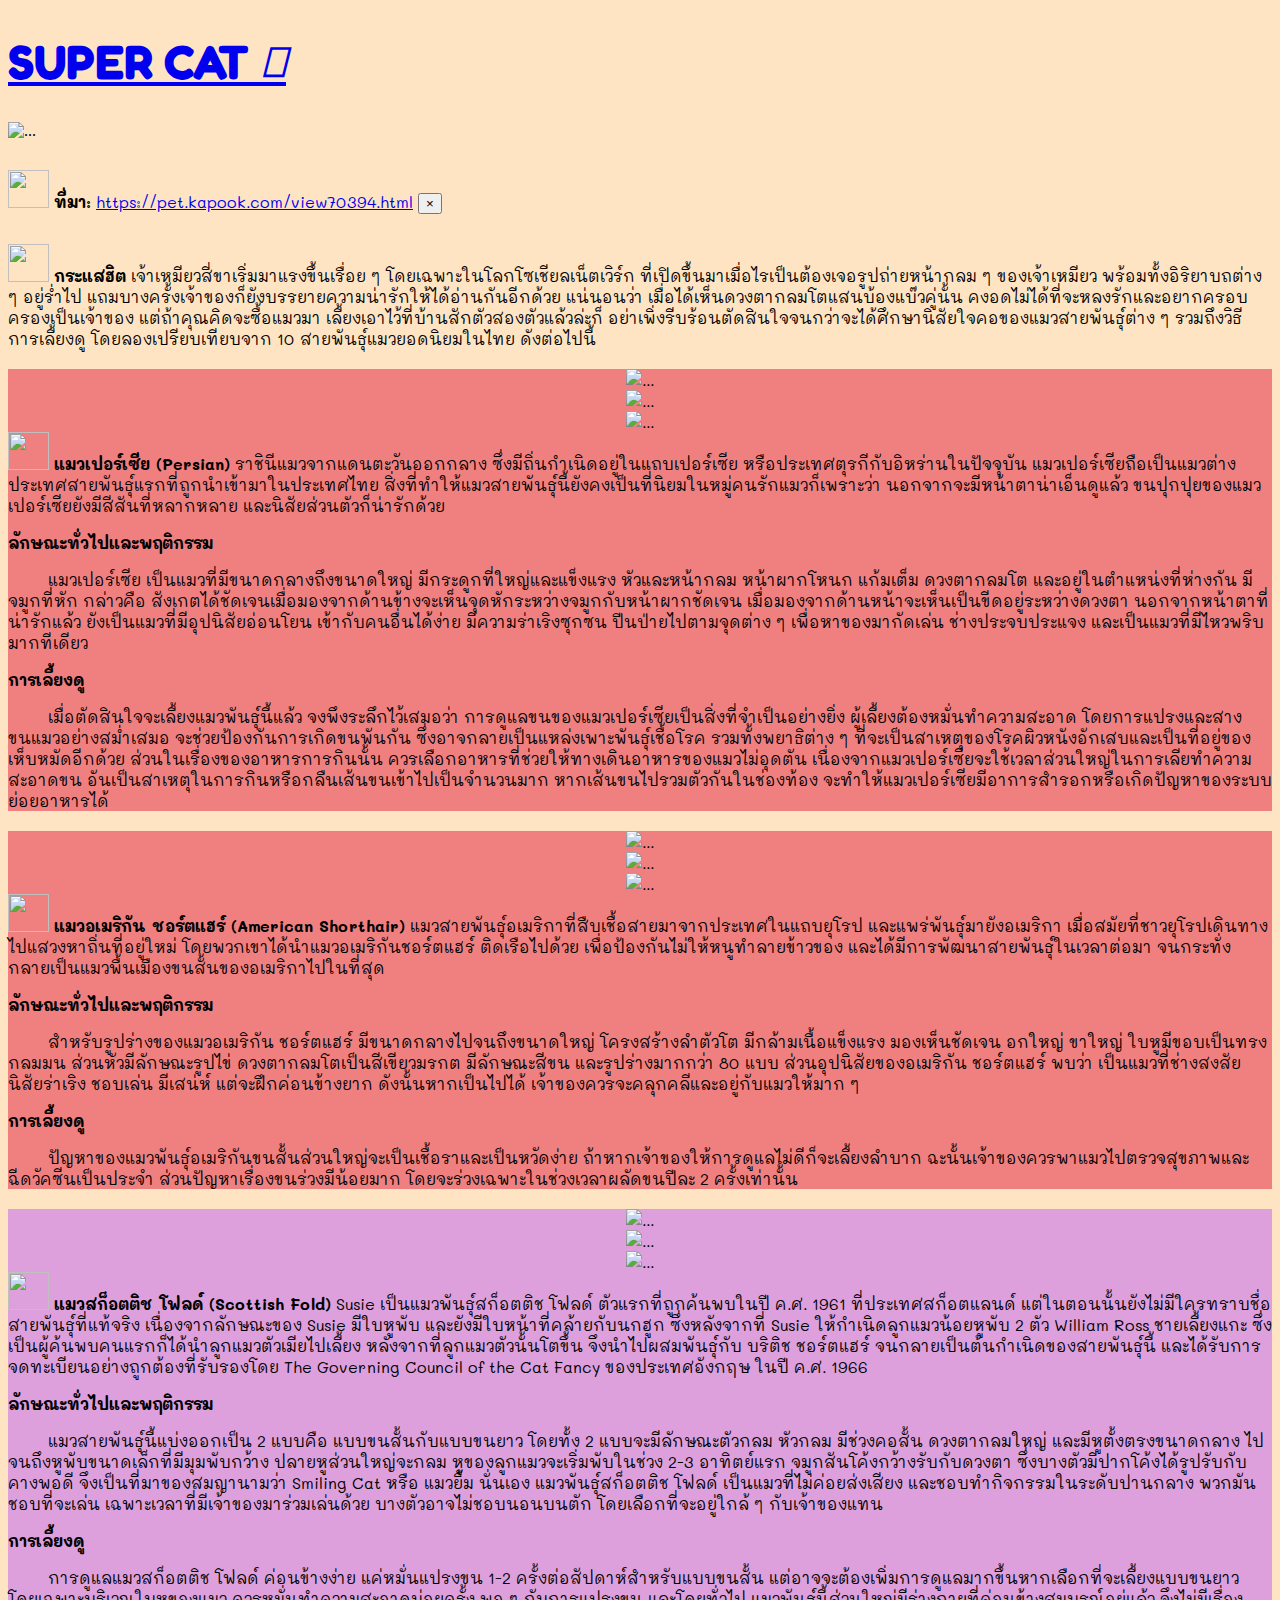
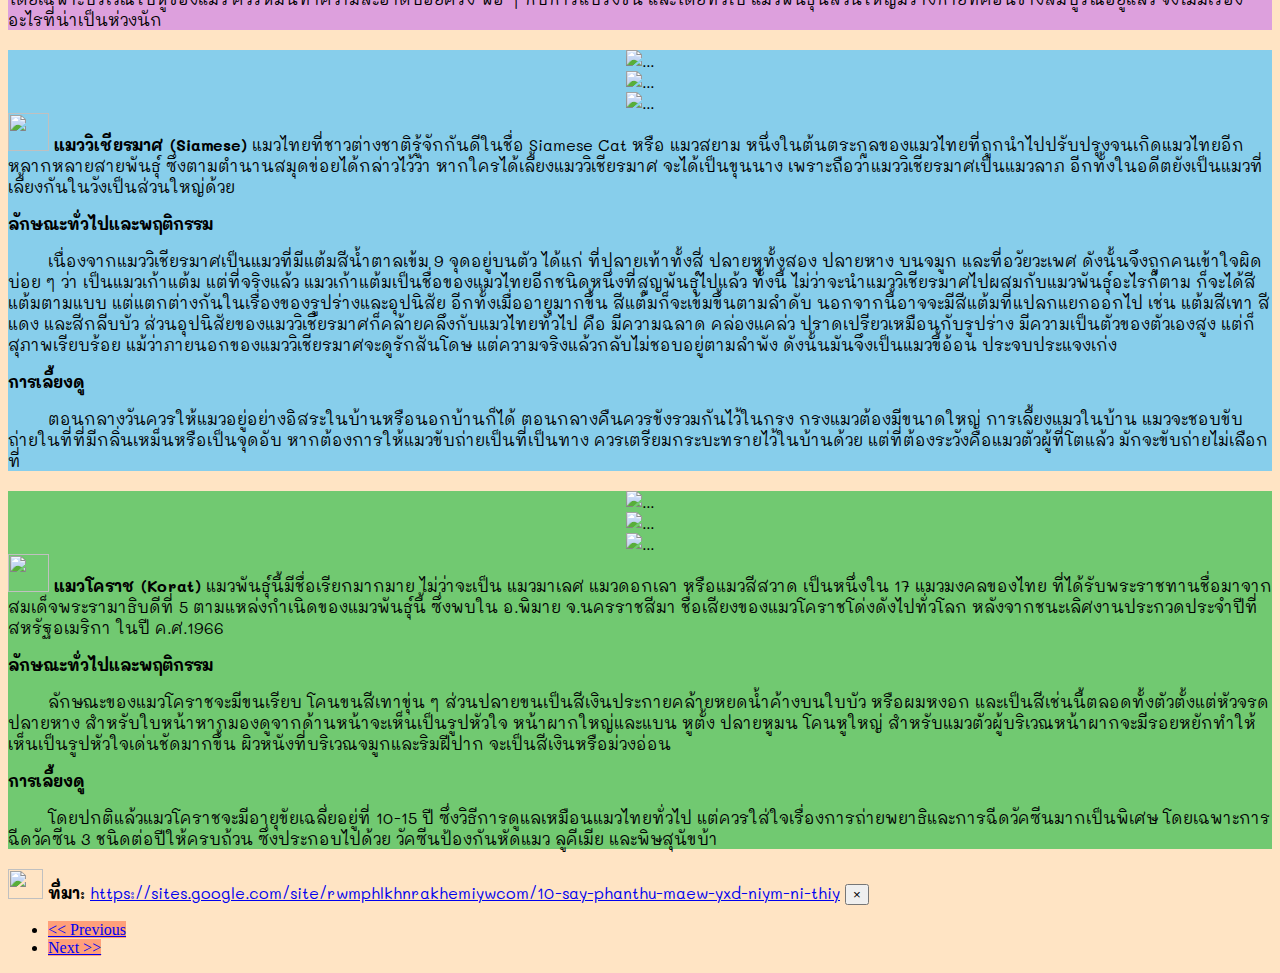
==== commit 5bc893ad: "update" ====
--- a/breed.html
+++ b/breed.html
@@ -209,7 +209,7 @@
           
           <div class="alert alert-info font-thai-mali" role="alert">
             <img alt="" height="30" src="https://img.kapook.com/image/icon/ann60_3.gif" style="padding:0px;margin:0px;width:35px;height:30px" width="41">
-            <strong>ที่มา: </strong> <a href="https://sites.google.com/site/rwmphlkhnrakhemiywcom/10-say-phanthu-maew-yxd-niym-ni-thiy" class="alert-link" style="font-size: 1px;">https://sites.google.com/site/rwmphlkhnrakhemiywcom/10-say-phanthu-maew-yxd-niym-ni-thiy</a>
+            <strong>ที่มา: </strong> <a href="https://sites.google.com/site/rwmphlkhnrakhemiywcom/10-say-phanthu-maew-yxd-niym-ni-thiy" class="alert-link">https://sites.google.com/site/rwmphlkhnrakhemiywcom/10-say-phanthu-maew-yxd-niym-ni-thiy</a>
             <button type="button" class="close" data-dismiss="alert" aria-label="Close">
               <span aria-hidden="true">&times;</span>
             </button>
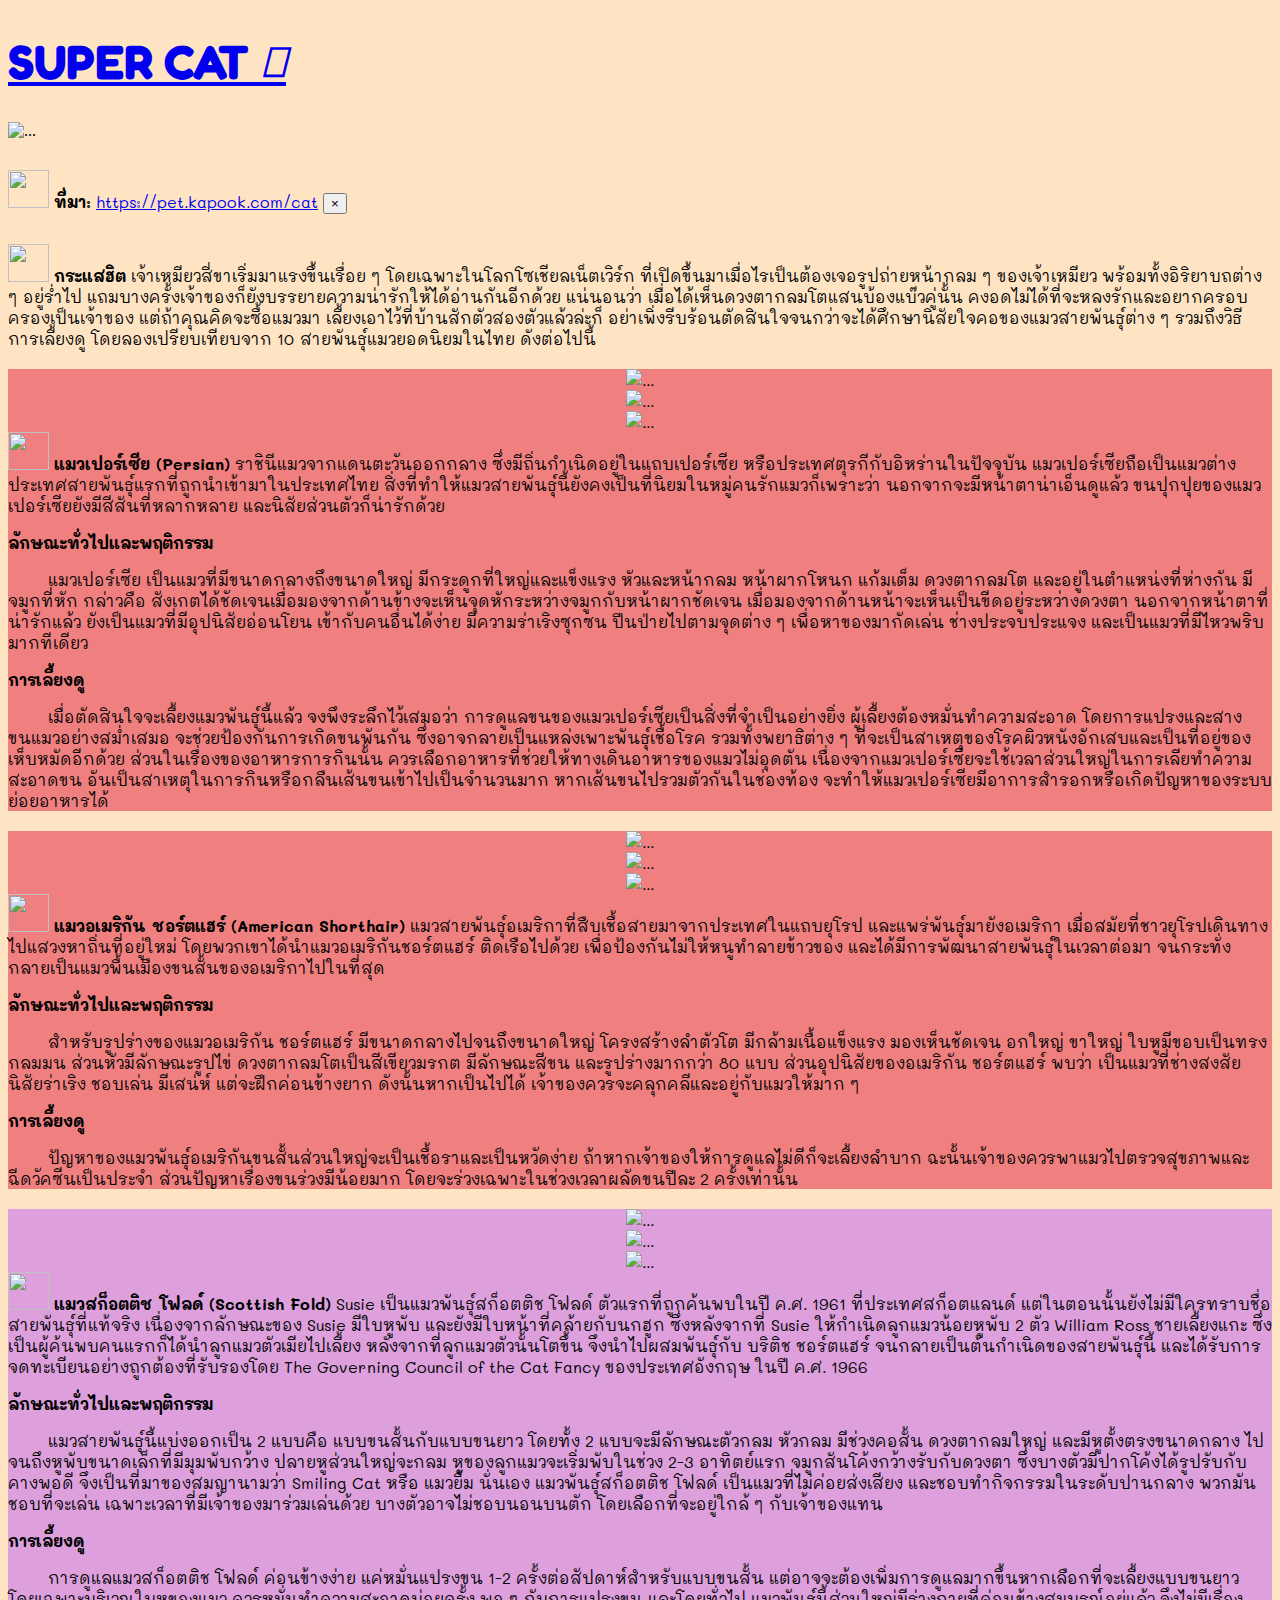
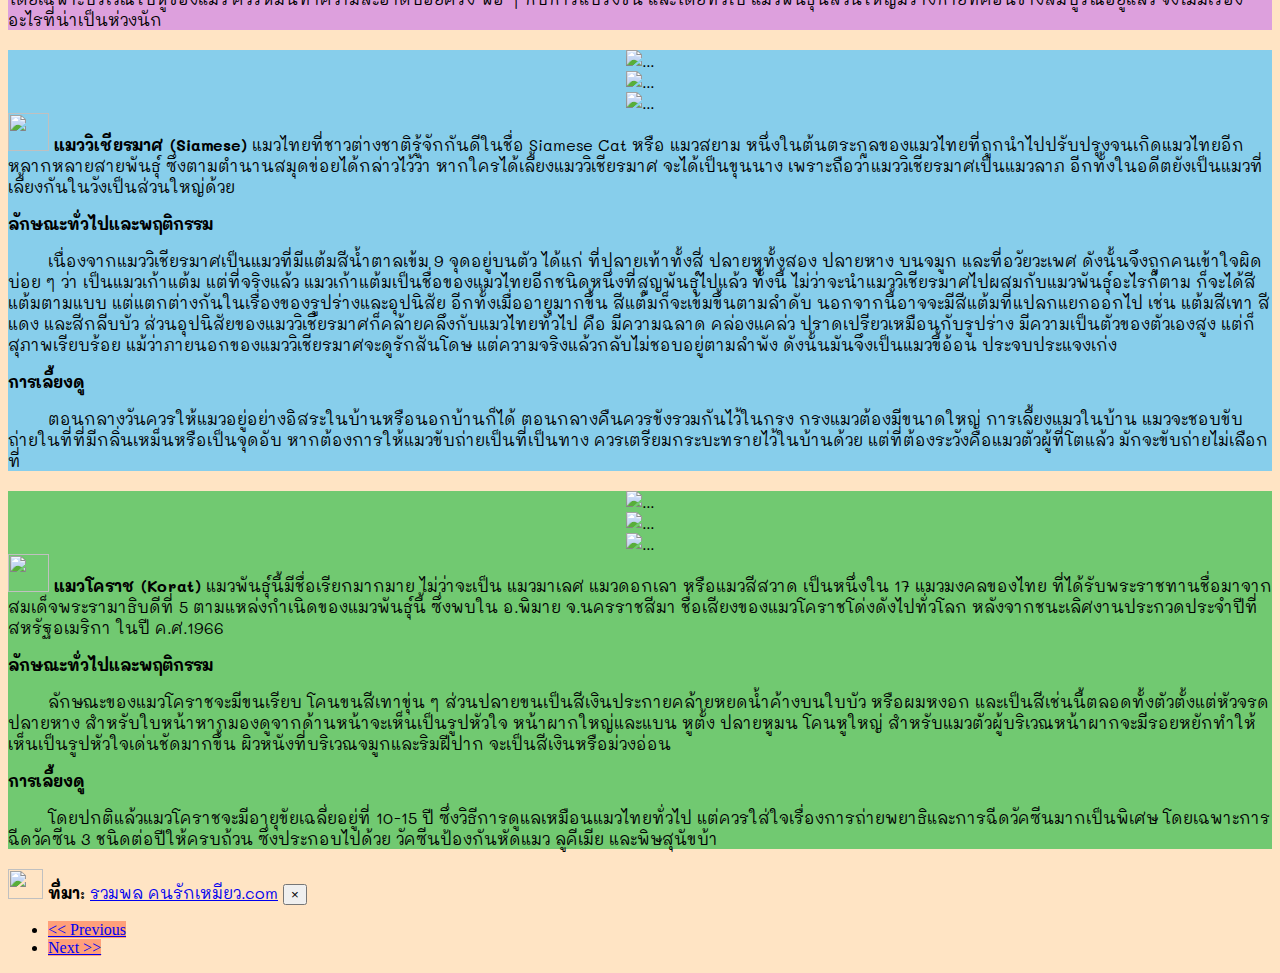
==== commit e46245f1: "update" ====
--- a/breed.html
+++ b/breed.html
@@ -36,7 +36,7 @@
 
         <div class="alert alert-danger font-thai-mali" role="alert">
           <img alt="" height="38" src="https://img.kapook.com/image/icon/ann60_3.gif" style="padding:0px;margin:0px;width:41px;height:38px" width="41">
-          <strong>ที่มา: </strong> <a href="https://pet.kapook.com/view70394.html" class="alert-link">https://pet.kapook.com/view70394.html</a>
+          <strong>ที่มา: </strong> <a href="https://pet.kapook.com/cat" class="alert-link">https://pet.kapook.com/cat</a>
           <button type="button" class="close" data-dismiss="alert" aria-label="Close">
             <span aria-hidden="true">&times;</span>
           </button>
@@ -209,7 +209,8 @@
           
           <div class="alert alert-info font-thai-mali" role="alert">
             <img alt="" height="30" src="https://img.kapook.com/image/icon/ann60_3.gif" style="padding:0px;margin:0px;width:35px;height:30px" width="41">
-            <strong>ที่มา: </strong> <a href="https://sites.google.com/site/rwmphlkhnrakhemiywcom/10-say-phanthu-maew-yxd-niym-ni-thiy" class="alert-link">https://sites.google.com/site/rwmphlkhnrakhemiywcom/10-say-phanthu-maew-yxd-niym-ni-thiy</a>
+            <strong>ที่มา: </strong> <a href="https://sites.google.com/site/rwmphlkhnrakhemiywcom/10-say-phanthu-maew-yxd-niym-ni-thiy" class="alert-link">
+              รวมพล คนรักเหมียว.com</a>
             <button type="button" class="close" data-dismiss="alert" aria-label="Close">
               <span aria-hidden="true">&times;</span>
             </button>
--- a/css/style.css
+++ b/css/style.css
@@ -86,8 +86,6 @@
 }
 
 
-
-
 @media screen and (max-width: 800px) {
     iframe{
         width: fit-content;
